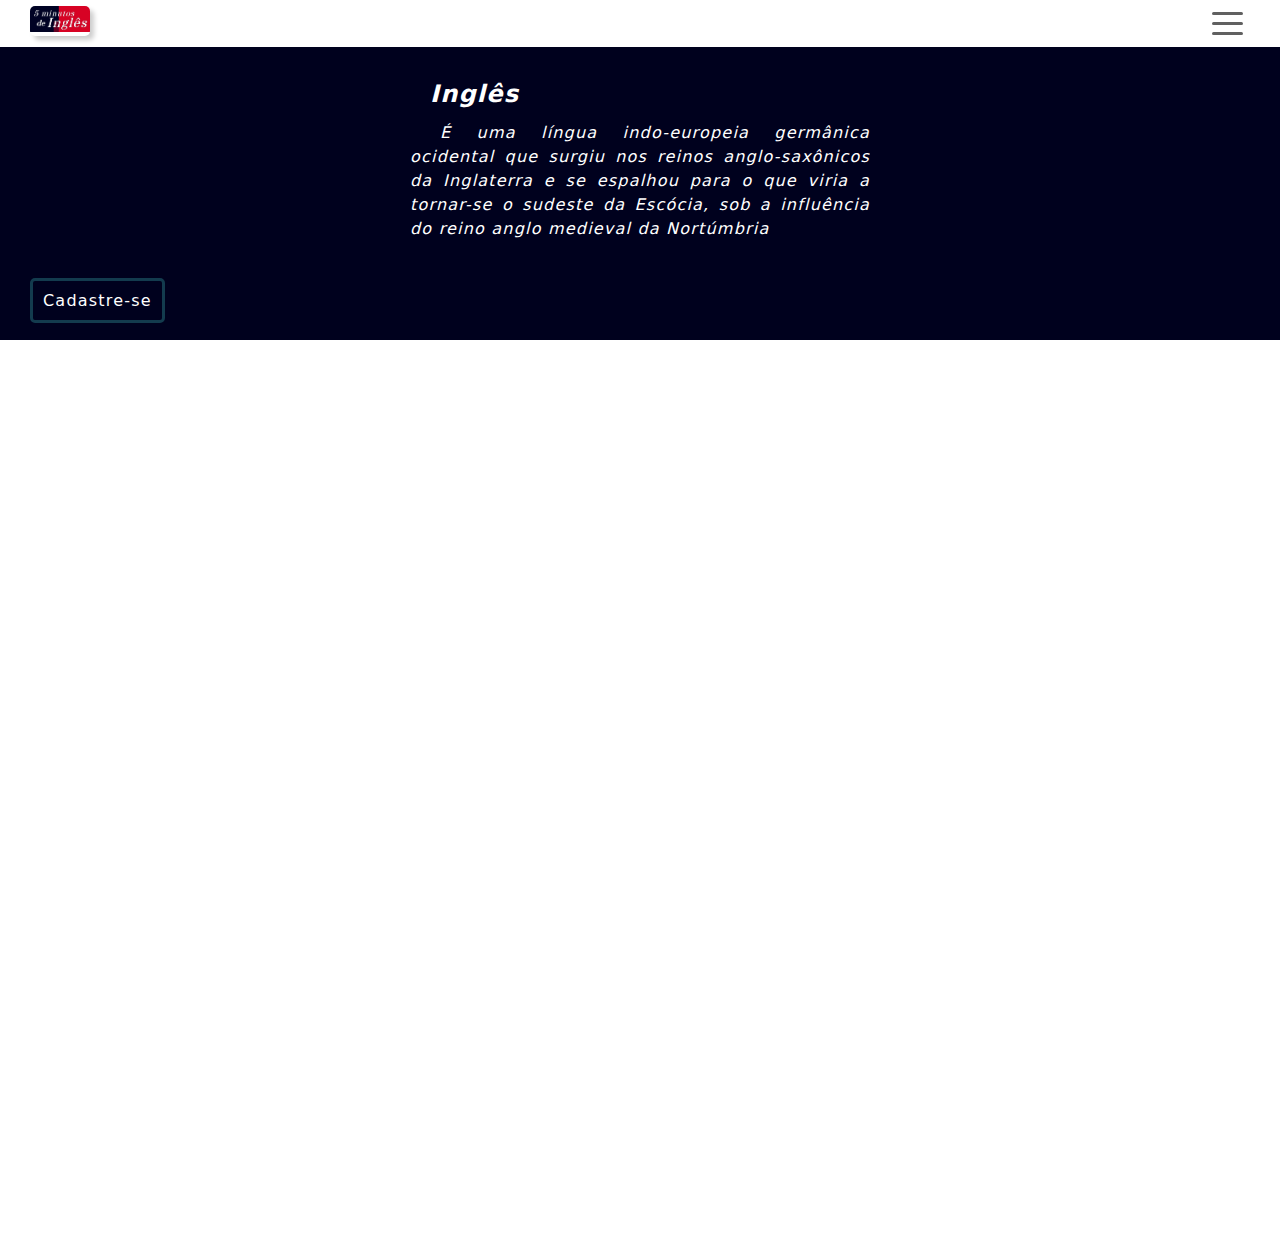
==== paginas/pagina-ingles/ingles.html @ b7d77d91 "Initial commit" ====
<!DOCTYPE html>
<html lang="en">
<head>
    <meta charset="UTF-8">
    <meta http-equiv="X-UA-Compatible" content="IE=edge">
    <meta name="viewport" content="width=device-width, initial-scale=1.0">
    <title>Explorando Inglês juntos</title>
    <link rel="stylesheet" href="estilos/ingles.css">
    <link rel="stylesheet" href="estilos/media-queries-ingles.html.css">
</head>
<body>
    <header>
        <nav>
            
            <div class="menu-button-logo">
                <div class="logo">
                    <img width="60"  src="imagens/logo/uk (2).png" alt="logo">
                </div>
                <div class="menu-button">
                    <div class="line1"></div>
                    <div class="line2"></div>
                    <div class="line3"></div>
                </div>
            </div>

            <menu class="active-menu">
                <ul class="menu-list">
                    <li><a href="">Home</a></li>
                    <li><a href="">Lições</a></li>
                    <li><a href="">Dicas</a></li>
                    <li><a href="">IPA</a></li>
                    <li><a href="">Fale conosco</a></li>
                    <li><a href="">Sobre nós</a></li>
                    <li id="login"><a href="">Login</a></li>
                </ul>
            </menu>
            </div>
        </nav>
    
    <div class="subheader" >
        
        <div class="black-backgorund">
            <div class="slogan">
                <h2>Inglês</h2>
                    <p>
                        É uma língua indo-europeia germânica ocidental que surgiu nos reinos anglo-saxônicos da Inglaterra e se espalhou para o que viria a tornar-se o sudeste da Escócia, sob a influência do reino anglo medieval da Nortúmbria
                    </p>  
            </div>
            <p class="cadastre"><a href="/paginas/pagina-ingles/formulario/formulario.html">Cadastre-se</a></p>  
        </div>
    </div>
</header>
    <main>
       
    </main>
    <footer>
        

        
    </footer>
    <script src="scripts/menu.js"></script>
</body>
</html>
---- paginas/pagina-ingles/estilos/ingles.css ----
@charset "UTF-8";

*{
    margin: 0;
    padding: 0;
    list-style: none;
    text-decoration: none;
    box-sizing: border-box;
    font-family: system-ui, -apple-system, BlinkMacSystemFont, 'Segoe UI', Roboto, Oxygen, Ubuntu, Cantarell, 'Open Sans', 'Helvetica Neue', sans-serif;

    overflow-x: hidden;
    overflow-y: hidden;
}

:root {
    --darkblue: #133b4e;
    --lighterblue: #287396;
    --lightblue: #1e5874;
    --lightestblue: #489cc4;
}


html, body {
    height: 100vh;
    width: 100vw;
    overflow-x: hidden;
    background-color: white;
}

main {
    height: 100%;
   
}

/*.map {
    position: absolute;
    top: 3px;
    left: 10px;
}*/
.logo {
    
    border-radius: 5px;
    padding-bottom: 0;
    margin-bottom: 5px;
    box-shadow: 4px 4px 5px rgba(0, 0, 0, 0.2);
}
.menu-button-logo {
    display: flex;
    justify-content: space-between;
    align-items: center;
    background-color: white;
    overflow-x: hidden;
    padding: 5px 30px;
}

.menu-button {
    cursor: pointer;
}

.menu-button div {
    width: 31px;
    height: 3px;
    margin: 7px;
    border-radius: 10px;
    background-color: rgba(0, 0, 0, 0.623);
}

menu {
    background-color: white;
    height: 0;
    transition: 700ms ease;
    
}

.menu-list {
     text-align: center;
     columns: 2;
}

.menu-list li {
    padding: 9px 20px;
    letter-spacing: 3px;
}

.menu-list li a {
    color: var(--darkblue);
    
    
}

#login a {
    background-color: red;
    padding: 10px;
    border-radius: 10px;
    color: white;
    
}



.subheader {
    background: url('../imagens/fundo/fundo-formulario.png') no-repeat right center;
    background-size: cover;
}

.black-backgorund {
    background-color: rgba(0, 0, 0, 0.151);
}

.slogan {
    max-width: 500px;
    margin: 0 auto;
    text-align: justify;
    padding: 20px;
    line-height: 1.5em;
    font-style: italic;

    color: white;
    letter-spacing: 1.2px;
    
}



.slogan h2 {
    padding: 15px 20px;
}

.slogan p {
    text-indent: 30px;
    
}

.black-backgorund .cadastre {
    padding: 30px 30px;
    
}

.black-backgorund .cadastre a {
    color: #fff;
    border: 3px solid #133b4e;
    padding: 10px;
    border-radius: 5px;
    transition: 500ms;
    letter-spacing: 1.2px;
}

.black-backgorund .cadastre a:hover {
    border: 3px solid  #1e5874;
    transition: 500ms;
}

.subheader-image {
    
}

.formulario-fundo {
    
    
}
.formulario {
    width: 400px;
    margin: auto;
    text-align: justify;
    padding: 30px;
}

.formulario p {
    color: white;
}
label {
    color: white;
    font-style: italic;
}

.campo {
    text-align: center;
    padding: 7px;
    
}

 #email {
    padding: 5px;
    margin: 10px;
    border-radius: 10px;
    width: 180px;
}

#senha {
    padding: 5px;
    margin: 5px;
    border-radius: 10px;
    width: 180px;
}


/*SCRIPTS*/

.show-menu {
    height: 165px;
    transition: 700ms ease;
}

.line1-rotation {
    transform: rotate(-45deg) translate(-8px, 8px);
}

.line2-opacity{
    opacity: 0;
}

.line3-rotation {
    transform: rotate(45deg) translate(-5px, -7px);
}
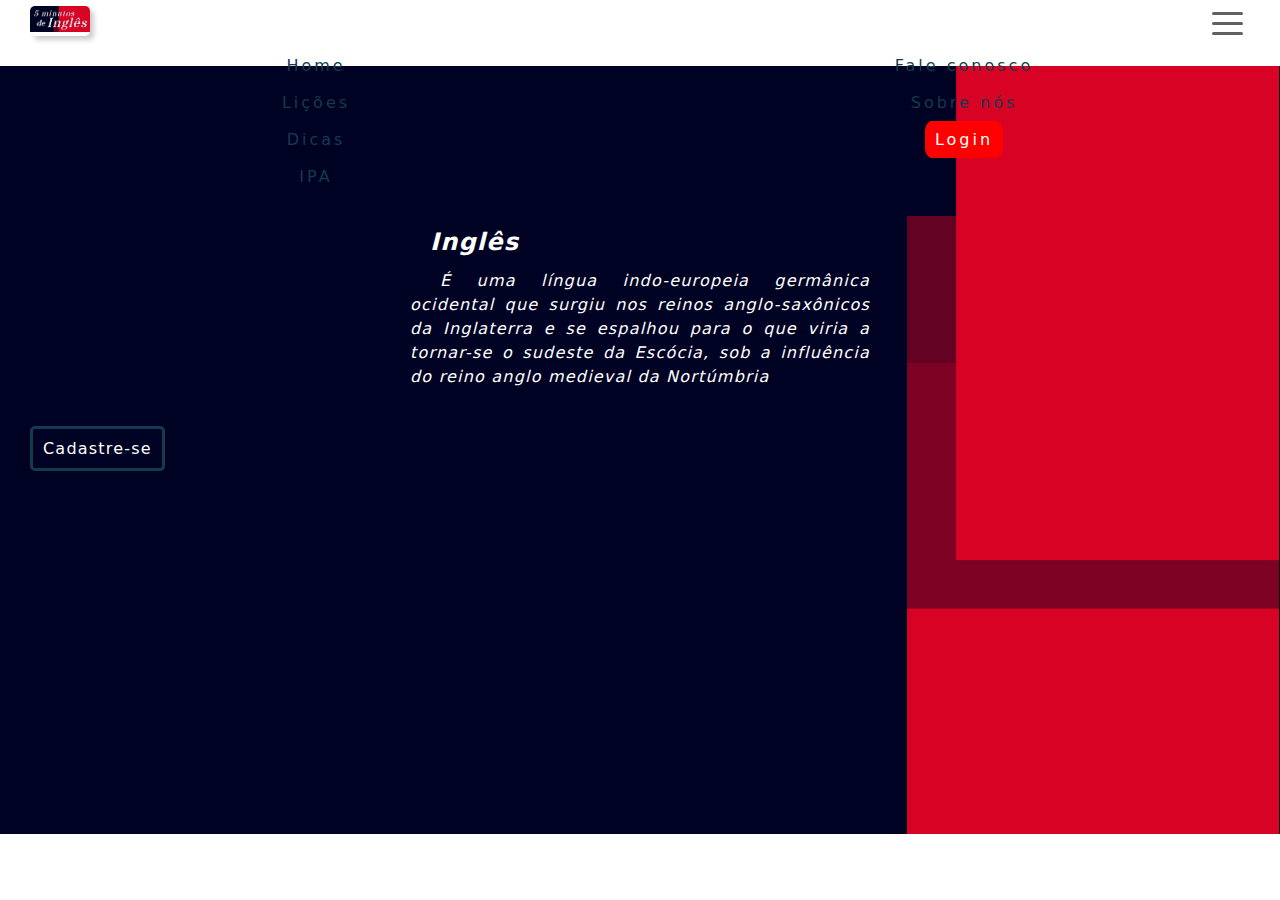
==== commit de9dd70a: "update" ====
--- a/paginas/pagina-ingles/ingles.html
+++ b/paginas/pagina-ingles/ingles.html
@@ -10,6 +10,7 @@
 </head>
 <body>
     <header>
+        <div class="black-backgorund">
         <nav>
             
             <div class="menu-button-logo">
@@ -37,9 +38,7 @@
             </div>
         </nav>
     
-    <div class="subheader" >
-        
-        <div class="black-backgorund">
+        <div class="subheader" >
             <div class="slogan">
                 <h2>Inglês</h2>
                     <p>
@@ -49,7 +48,7 @@
             <p class="cadastre"><a href="/paginas/pagina-ingles/formulario/formulario.html">Cadastre-se</a></p>  
         </div>
     </div>
-</header>
+    </header>
     <main>
        
     </main>
--- a/paginas/pagina-ingles/estilos/ingles.css
+++ b/paginas/pagina-ingles/estilos/ingles.css
@@ -21,16 +21,12 @@
 
 
 html, body {
-    height: 100vh;
+    height: 100%;
     width: 100vw;
     overflow-x: hidden;
     background-color: white;
 }
 
-main {
-    height: 100%;
-   
-}
 
 /*.map {
     position: absolute;
@@ -48,7 +44,6 @@
     display: flex;
     justify-content: space-between;
     align-items: center;
-    background-color: white;
     overflow-x: hidden;
     padding: 5px 30px;
 }
@@ -66,8 +61,8 @@
 }
 
 menu {
-    background-color: white;
-    height: 0;
+    
+    
     transition: 700ms ease;
     
 }
@@ -86,7 +81,7 @@
     color: var(--darkblue);
     
     
-}
+} 
 
 #login a {
     background-color: red;
@@ -97,14 +92,20 @@
 }
 
 
-
+header {
+    background-image: url('../imagens/fundo/background-en.png');
+    background-position: right;
+    background-repeat: no-repeat;
+    height: 100%;
+}
 .subheader {
-    background: url('../imagens/fundo/fundo-formulario.png') no-repeat right center;
-    background-size: cover;
+    
+    
 }
 
 .black-backgorund {
-    background-color: rgba(0, 0, 0, 0.151);
+    
+    
 }
 
 .slogan {
@@ -131,12 +132,12 @@
     
 }
 
-.black-backgorund .cadastre {
+ .cadastre {
     padding: 30px 30px;
     
 }
 
-.black-backgorund .cadastre a {
+.cadastre a {
     color: #fff;
     border: 3px solid #133b4e;
     padding: 10px;
